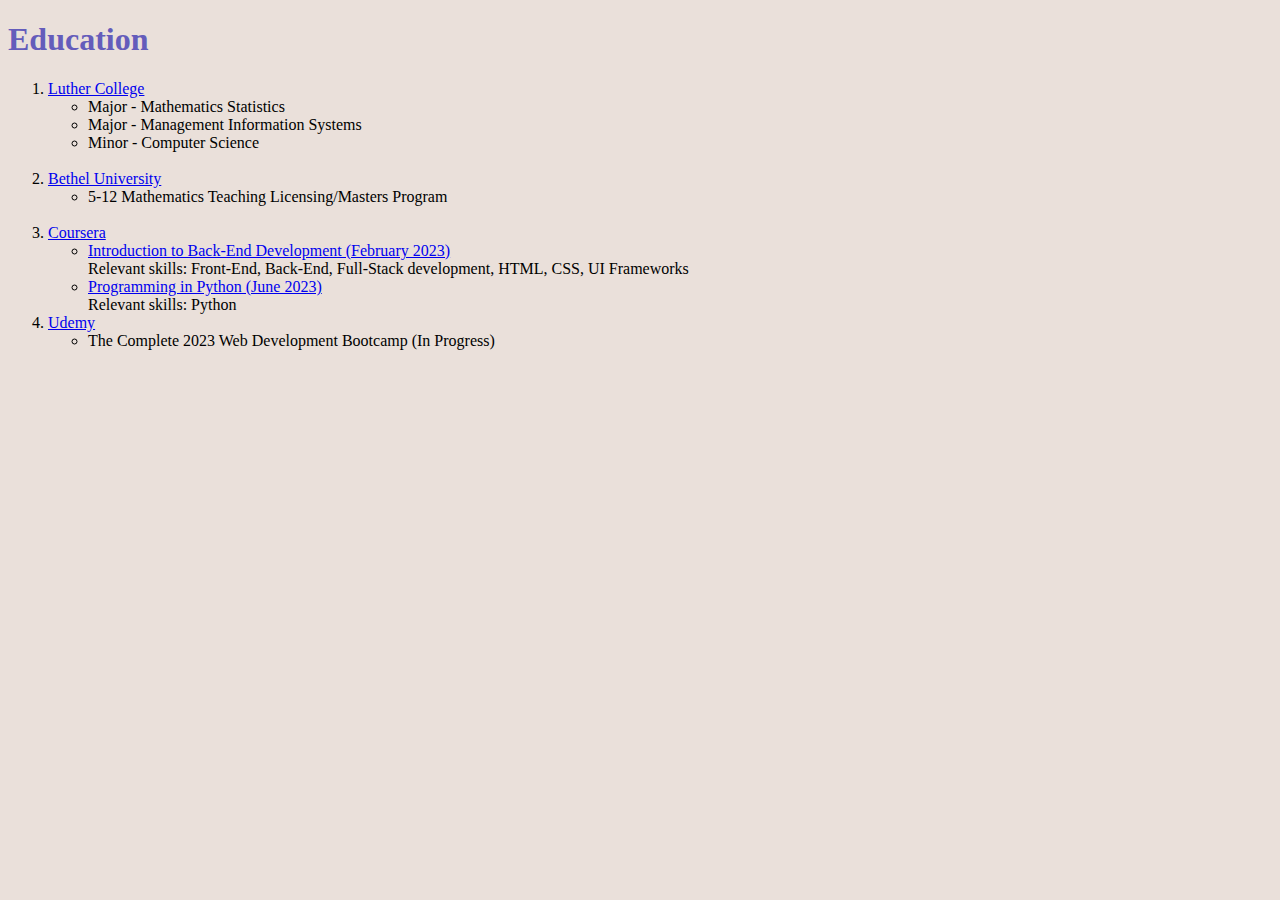
==== Education(1).html @ b5490359 "Add files via upload" ====
<!DOCTYPE html>
<head>
    <meta charset=”UTF-8”>
	<title>Education</title>
    <link rel="stylesheet" href="css/styles.css">
</head>

<body>
    <h1>Education</h1>
    <ol>
    <li><a href="https://www.luther.edu/">Luther College</a></li>
    <ul>
        <li>Major - Mathematics Statistics</li>
        <li>Major - Management Information Systems</li>
        <li>Minor - Computer Science</li>
    </ul><br>
    <li><a href="https://www.bethel.edu/graduate/academics/teaching/program-details/">Bethel University</a></li>
    <ul>
        <li>5-12 Mathematics Teaching Licensing/Masters Program</li>
    </ul><br>
    <li><a href="www.coursera.com">Coursera</a></li>
    <ul>
       <li><a href="https://coursera.org/share/e4d5689db696e7d68e89e3ec6f02a2ad">Introduction to Back-End Development (February 2023)</a><br>
        Relevant skills: Front-End, Back-End, Full-Stack development, HTML, CSS, UI Frameworks <br></li>
    </ul>
    <ul>
        <li><a href="https://coursera.org/share/2a73836c385d6bcede5d2d39d7efa792">Programming in Python (June 2023)</a><br>
        Relevant skills: Python<br></li>
    </ul>
    <li><a href="https://www.udemy.com/course/the-complete-web-development-bootcamp/learn/lecture/12287450#overview">Udemy</a></li>
    <ul>
        <li>The Complete 2023 Web Development Bootcamp (In Progress)</li>
    </ul><br>
    </ol>
    
</body>
</html>
---- css/styles.css ----
body {
    background-color:#EAE0DA;
    font-family: Georgia, 'Times New Roman', Times, serif;
}

hr{
    border-color: grey;
    border-style: none;
    border-top-style: dotted;
    border-width: 5px;
    width: 5%;
}

h1{
    color: #645CBB;
    font-family: cursive;
}

h3{
    color: #645CBB;
    font-family: cursive;
}

img{
    background-color:#EAE0DA ;
}
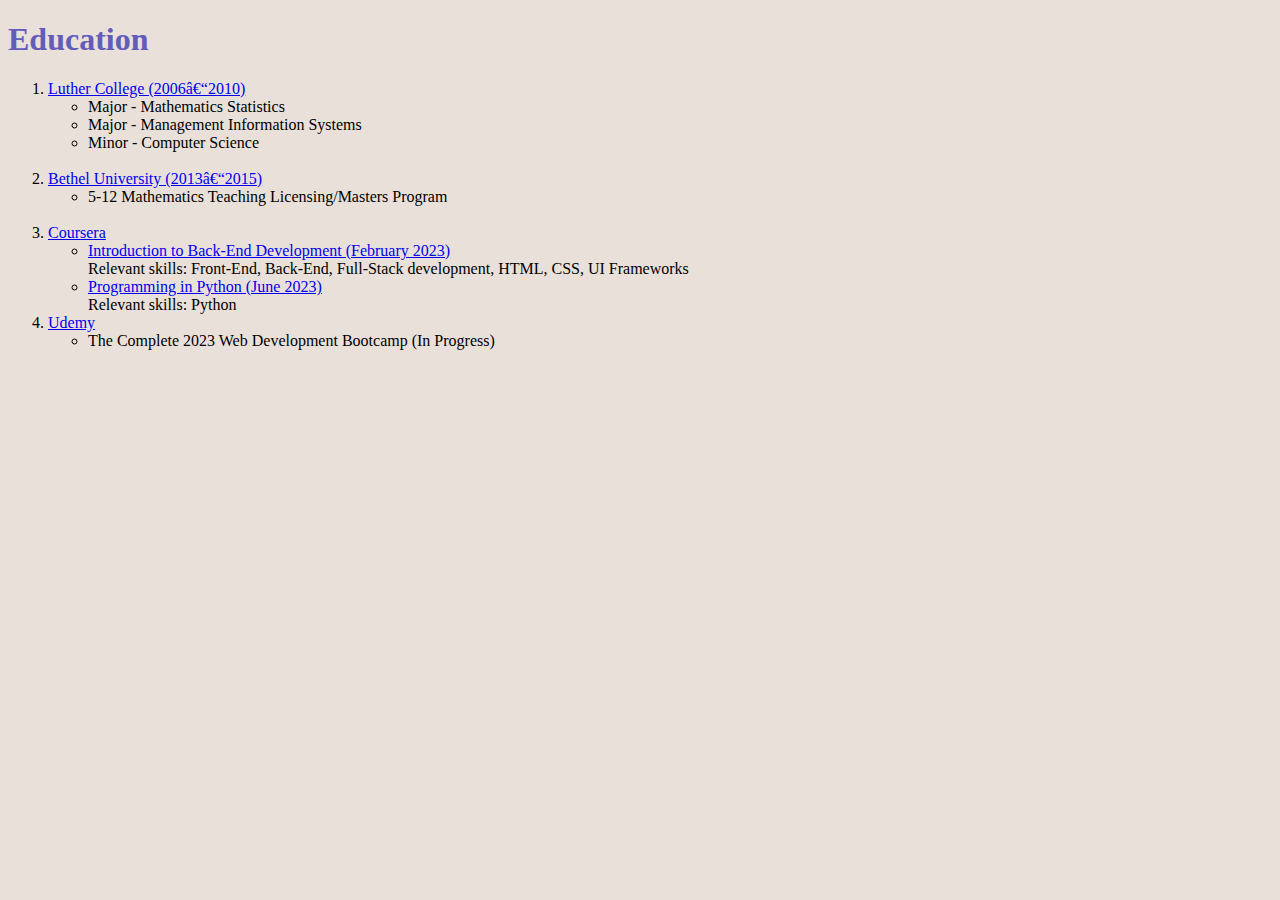
==== commit 1e80c4da: "Update Education(1).html" ====
--- a/Education(1).html
+++ b/Education(1).html
@@ -8,13 +8,13 @@
 <body>
     <h1>Education</h1>
     <ol>
-    <li><a href="https://www.luther.edu/">Luther College</a></li>
+    <li><a href="https://www.luther.edu/">Luther College (2006–2010)</a></li>
     <ul>
         <li>Major - Mathematics Statistics</li>
         <li>Major - Management Information Systems</li>
         <li>Minor - Computer Science</li>
     </ul><br>
-    <li><a href="https://www.bethel.edu/graduate/academics/teaching/program-details/">Bethel University</a></li>
+    <li><a href="https://www.bethel.edu/graduate/academics/teaching/program-details/">Bethel University (2013–2015)</a></li>
     <ul>
         <li>5-12 Mathematics Teaching Licensing/Masters Program</li>
     </ul><br>
